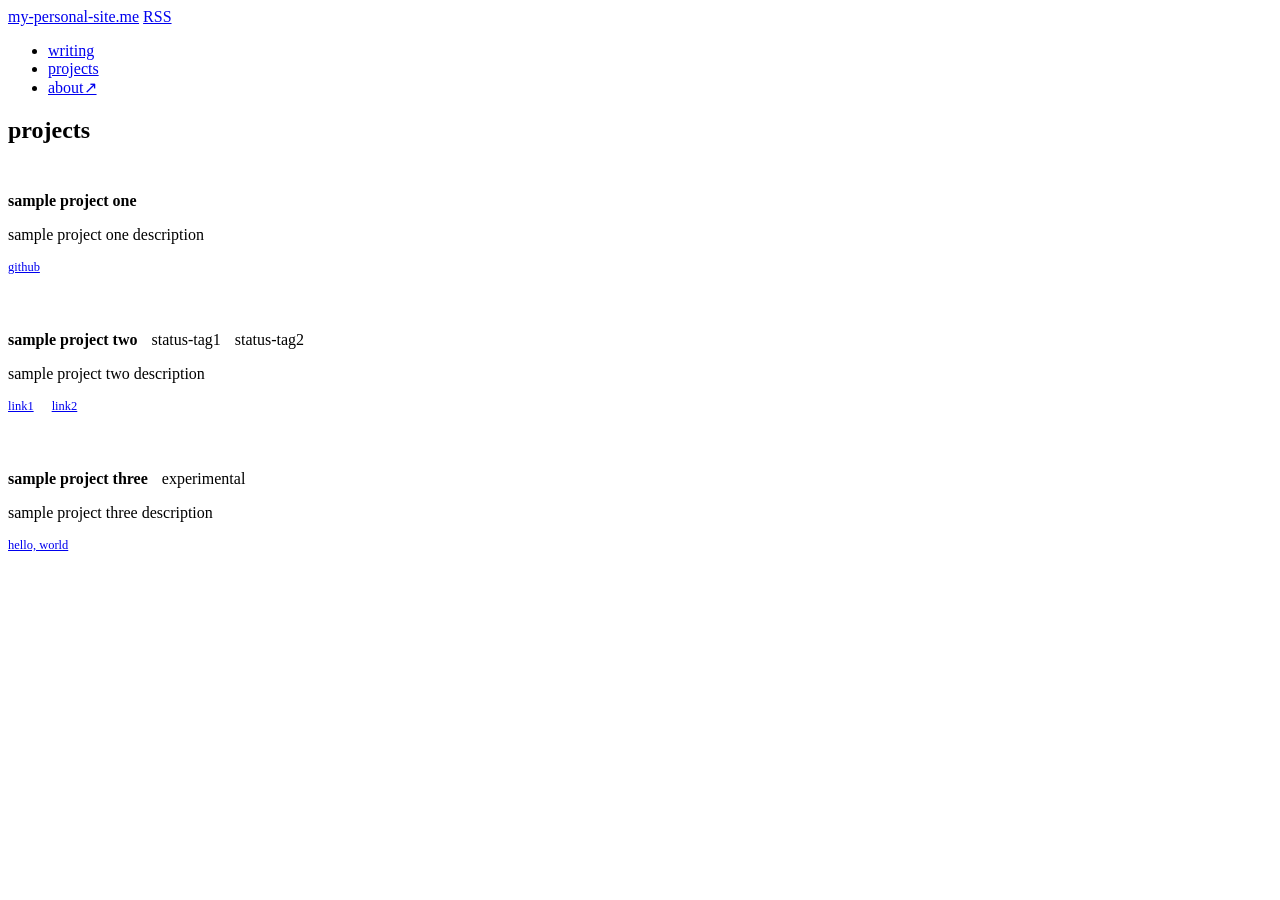
==== public/alexlerikos.me/projects/index.html @ eaa54a45 "initial rename" ====
<!doctype html>
<html lang="en">
    <head>
        <meta charset="UTF-8" />
        <meta name="viewport" content="width=device-width, initial-scale=1.0" />
        <title>projects — my-personal-site.me</title>
        <link rel="icon" href="/favicon.ico" sizes="32x32" />
        <link rel="icon" href="/favicon.svg" type="image/svg+xml" />
        <link rel="stylesheet" href="/style.css" />
        <link
            rel="alternate"
            type="application/rss+xml"
            title="my-personal-site.me"
            href="/feed/"
        />
        <style>
            .project {
                padding: 28px 0;
                border-bottom: 1px solid var(--border);
            }

            .project:first-child {
                border-top: 1px solid var(--border);
            }

            .project-header {
                display: flex;
                align-items: baseline;
                gap: 14px;
                margin-bottom: 10px;
            }

            .project-header > p {
                display: contents;
            }

            .project-name {
                font-family: var(--font-mono);
                font-size: 1rem;
                font-weight: 600;
                color: var(--text);
            }

            .project-status {
                font-family: var(--font-mono);
                font-size: 0.68rem;
                color: var(--text-meta);
                background: var(--surface-2);
                border: 1px solid var(--text-meta);
                padding: 1px 7px;
                border-radius: 2px;
            }

            .project-status.active {
                color: var(--accent);
                border-color: var(--accent-dim);
            }

            .project-desc {
                max-width: var(--measure);
                margin-top: 0;
            }

            .project-links {
                display: flex;
                gap: 18px;
                margin-top: 10px;
            }

            .project-links > p {
                display: contents;
            }

            .project-links a {
                font-family: var(--font-mono);
                font-size: 0.78rem;
            }
        </style>
    </head>
    <body>
        <nav>
            <div class="name-rss">
                <a class="name-mark" href="/">my-personal-site.me</a>
                <a href="/feed/" class="rss-feed-link"
                    ><span class="rss-icon"></span> RSS</a
                >
            </div>
            <ul>
                <li><a href="/">writing</a></li>
                <li><a href="/projects/" aria-current="page">projects</a></li>
                <li><a href="https://my-second-personal-site.me">about↗</a></li>
            </ul>
        </nav>

        <section>
            <h2>projects</h2>

            <div class="project">
            <div class="project-header">
            <p><span class="project-name">sample project one</span></p>
            </div>
            <p>sample project one description</p>
            <div class="project-links">
            <p><a
            href="https://github.com/benn-herrera/personal-site-for-cost-of-domain">github</a></p>
            </div>
            </div>
            <div class="project">
            <div class="project-header">
            <p><span class="project-name">sample project two</span>
            <span class="tag">status-tag1</span> <span
            class="tag">status-tag2</span></p>
            </div>
            <p>sample project two description</p>
            <div class="project-links">
            <p><a
            href="https://en.wikipedia.org/wiki/%22Hello,_World!%22_program">link1</a>
            <a
            href="https://en.wikipedia.org/wiki/%22Hello,_World!%22_program">link2</a></p>
            </div>
            </div>
            <div class="project">
            <div class="project-header">
            <p><span class="project-name">sample project three</span>
            <span class="tag">experimental</span></p>
            </div>
            <p>sample project three description</p>
            <div class="project-links">
            <p><a
            href="https://en.wikipedia.org/wiki/%22Hello,_World!%22_program">hello,
            world</a></p>
            </div>
            </div>
        </section>
    </body>
</html>
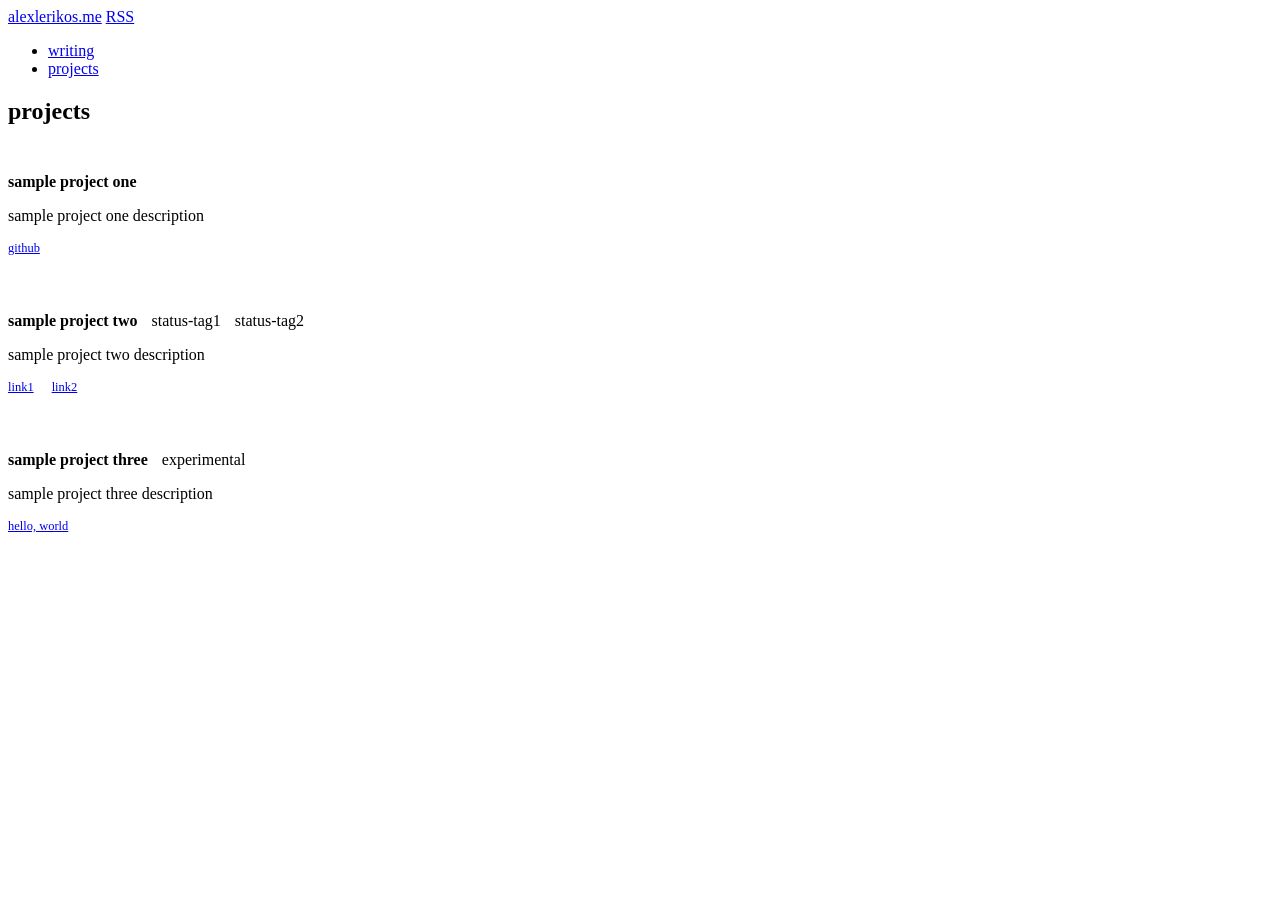
==== commit 767e3f43: "fixed naming with agents" ====
--- a/public/alexlerikos.me/projects/index.html
+++ b/public/alexlerikos.me/projects/index.html
@@ -3,14 +3,14 @@
     <head>
         <meta charset="UTF-8" />
         <meta name="viewport" content="width=device-width, initial-scale=1.0" />
-        <title>projects — my-personal-site.me</title>
+        <title>projects — alexlerikos.me</title>
         <link rel="icon" href="/favicon.ico" sizes="32x32" />
         <link rel="icon" href="/favicon.svg" type="image/svg+xml" />
         <link rel="stylesheet" href="/style.css" />
         <link
             rel="alternate"
             type="application/rss+xml"
-            title="my-personal-site.me"
+            title="alexlerikos.me"
             href="/feed/"
         />
         <style>
@@ -80,7 +80,7 @@
     <body>
         <nav>
             <div class="name-rss">
-                <a class="name-mark" href="/">my-personal-site.me</a>
+                <a class="name-mark" href="/">alexlerikos.me</a>
                 <a href="/feed/" class="rss-feed-link"
                     ><span class="rss-icon"></span> RSS</a
                 >
@@ -88,7 +88,6 @@
             <ul>
                 <li><a href="/">writing</a></li>
                 <li><a href="/projects/" aria-current="page">projects</a></li>
-                <li><a href="https://my-second-personal-site.me">about↗</a></li>
             </ul>
         </nav>
 
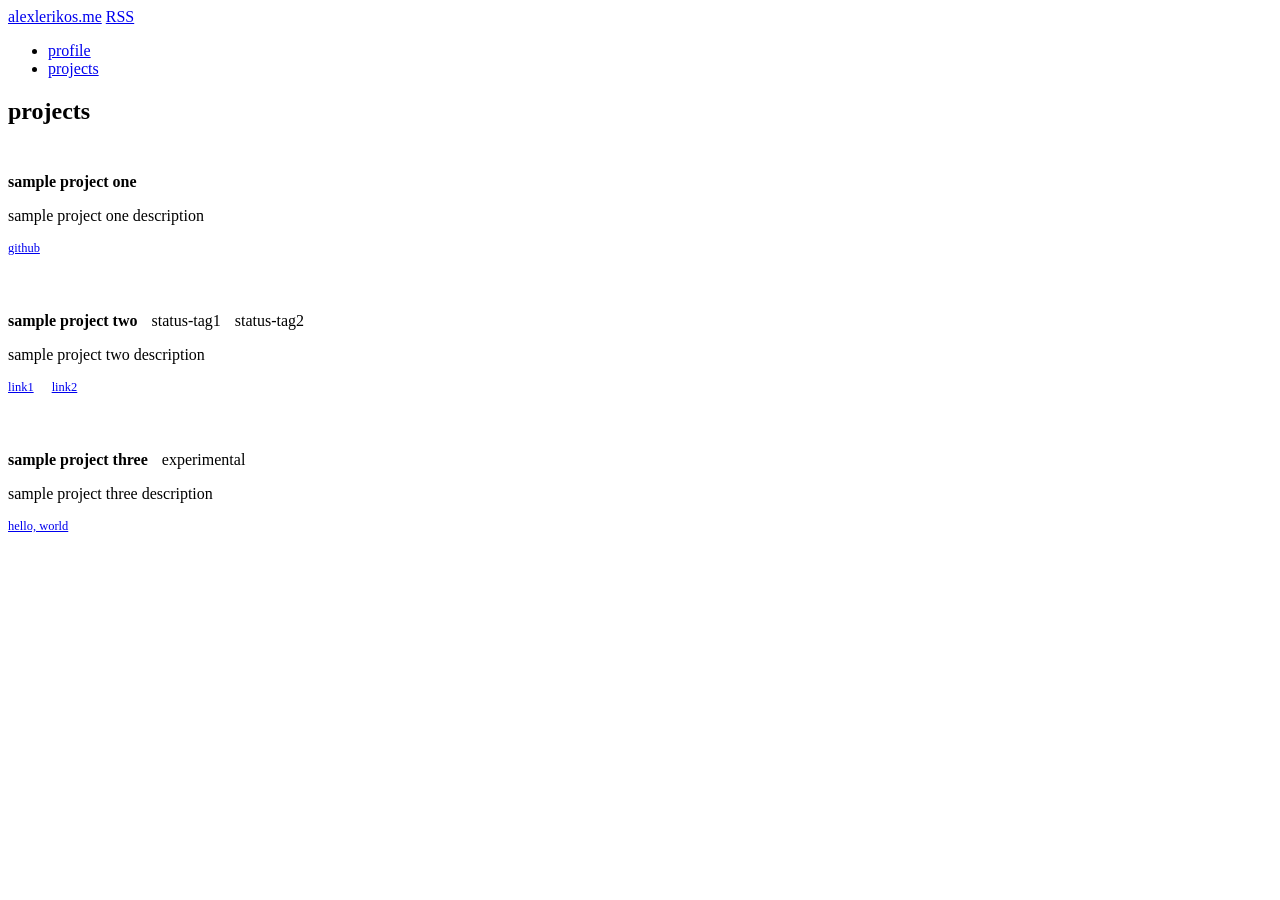
==== commit 801728aa: "Added styling" ====
--- a/public/alexlerikos.me/projects/index.html
+++ b/public/alexlerikos.me/projects/index.html
@@ -86,7 +86,7 @@
                 >
             </div>
             <ul>
-                <li><a href="/">writing</a></li>
+                <li><a href="/">profile</a></li>
                 <li><a href="/projects/" aria-current="page">projects</a></li>
             </ul>
         </nav>
